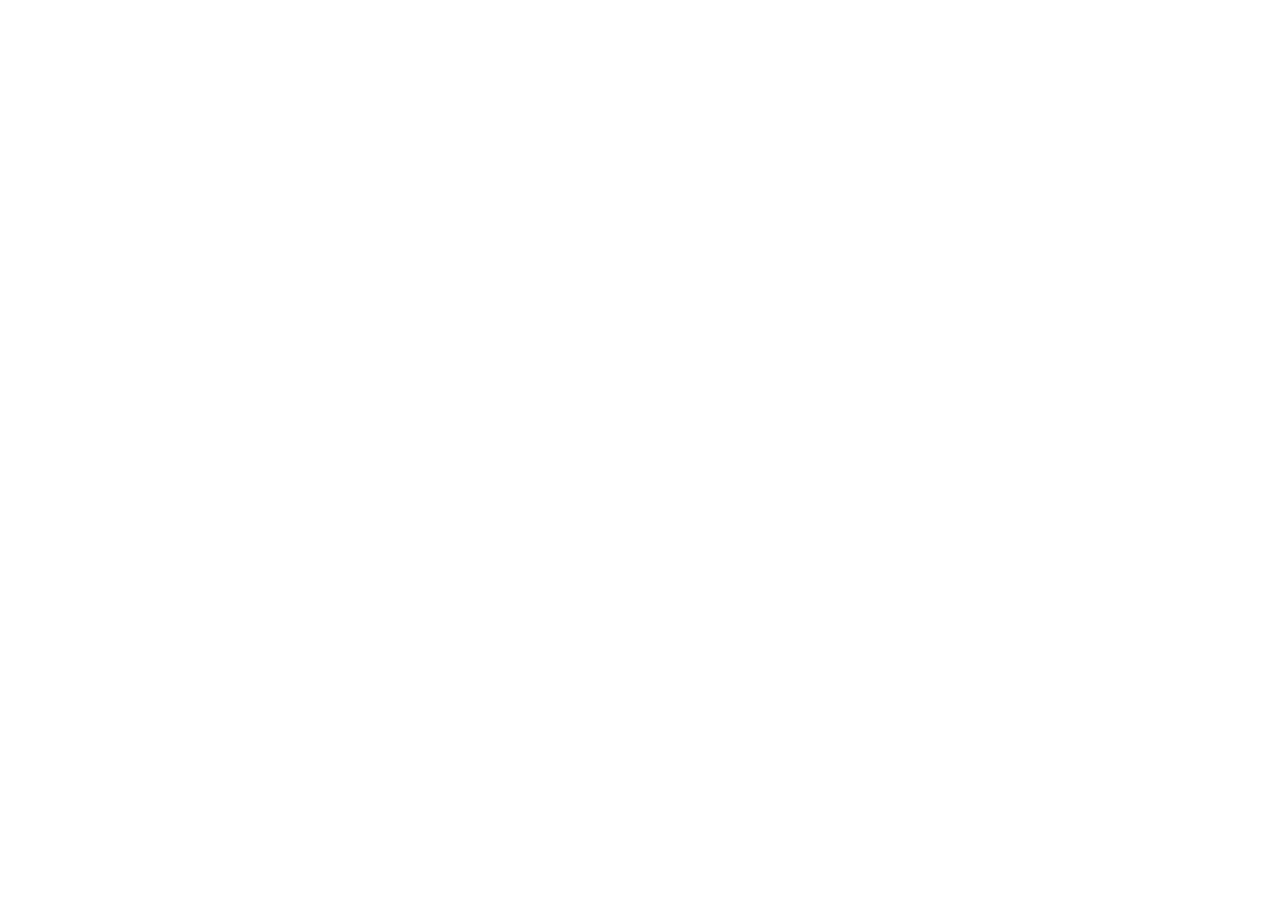
==== index.html @ 8b28e30d "testing" ====
<!DOCTYPE html><html lang="en"><head><meta charSet="utf-8"/><meta name="viewport" content="width=device-width, initial-scale=1"/><meta name="viewport" content="width=device-width, user-scalable=no"/><meta name="apple-mobile-web-app-capable" content="yes"/><link rel="preconnect" href="https://fonts.googleapis.com"/><link rel="preconnect" href="https://fonts.gstatic.com" crossorigin="anonymous"/><link rel="modulepreload" href="/assets/manifest-f33a14e0.js"/><link rel="modulepreload" href="/assets/entry.client-inOoHMGC.js"/><link rel="modulepreload" href="/assets/jsx-runtime-Cbf1FMu9.js"/><link rel="modulepreload" href="/assets/errorBoundaries-XvJ8lHpj.js"/><link rel="modulepreload" href="/assets/root-CjBC0hTK.js"/><link rel="stylesheet" href="/assets/root-gXCyASJh.css"/><link rel="stylesheet" href="https://fonts.googleapis.com/css2?family=Inter:ital,opsz,wght@0,14..32,100..900;1,14..32,100..900&amp;display=swap"/></head><body><script>window.__reactRouterContext = {"basename":"/","future":{"unstable_enableNodeReadableStream":false,"unstable_optimizeDeps":false},"routeDiscovery":{"mode":"initial"},"ssr":false,"isSpaMode":true};window.__reactRouterContext.stream = new ReadableStream({start(controller){window.__reactRouterContext.streamController = controller;}}).pipeThrough(new TextEncoderStream());</script><script type="module" async="">import "/assets/manifest-f33a14e0.js";
import * as route0 from "/assets/root-CjBC0hTK.js";
  
  window.__reactRouterRouteModules = {"root":route0};

import("/assets/entry.client-inOoHMGC.js");</script><!--$--><script>window.__reactRouterContext.streamController.enqueue("[{\"_1\":2,\"_3\":-5,\"_4\":-5},\"loaderData\",{},\"actionData\",\"errors\"]\n");</script><!--$--><script>window.__reactRouterContext.streamController.close();</script><!--/$--><!--/$--></body></html>
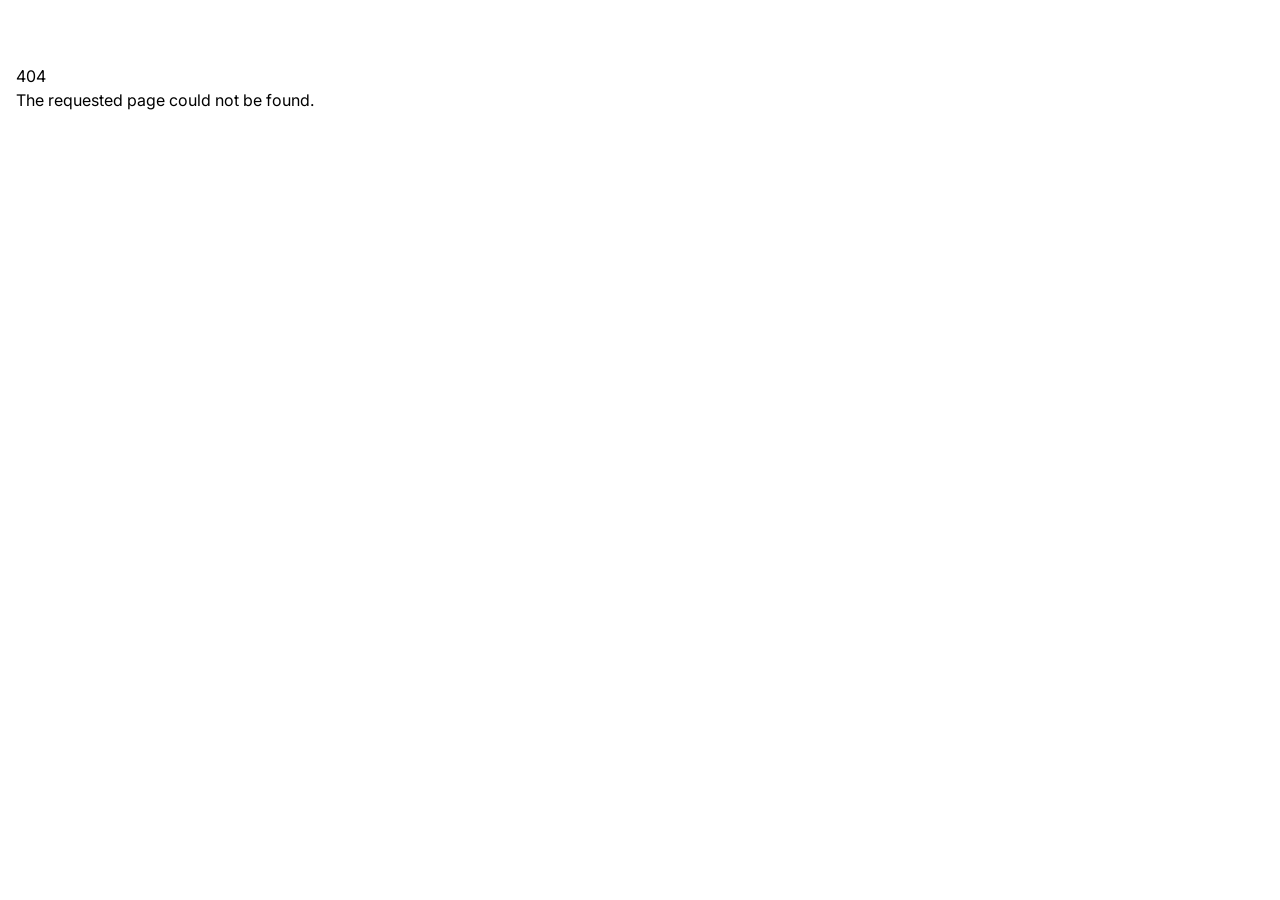
==== commit 0277a29c: "fix structuring" ====
--- a/index.html
+++ b/index.html
@@ -3,4 +3,4 @@
   
   window.__reactRouterRouteModules = {"root":route0};
 
-import("/assets/entry.client-inOoHMGC.js");</script><!--$--><script>window.__reactRouterContext.streamController.enqueue("[{\"_1\":2,\"_3\":-5,\"_4\":-5},\"loaderData\",{},\"actionData\",\"errors\"]\n");</script><!--$--><script>window.__reactRouterContext.streamController.close();</script><!--/$--><!--/$--></body></html>+import("/assets/entry.client-inOoHMGC.js");</script><!--$--><script>window.__reactRouterContext.streamController.enqueue("[{\"_1\":2,\"_3\":-5,\"_4\":-5},\"loaderData\",{},\"actionData\",\"errors\"]\n");</script><!--$--><script>window.__reactRouterContext.streamController.close();</script><!--/$--><!--/$--></body></html>
--- a/assets/root-gXCyASJh.css
+++ b/assets/root-gXCyASJh.css
@@ -0,0 +1,2 @@
+/*! tailwindcss v4.3.3 | MIT License | https://tailwindcss.com */
+@layer properties{@supports (((-webkit-hyphens:none)) and (not (margin-trim:inline))) or ((-moz-orient:inline) and (not (color:rgb(from red r g b)))){*,:before,:after,::backdrop{--tw-rotate-x:initial;--tw-rotate-y:initial;--tw-rotate-z:initial;--tw-skew-x:initial;--tw-skew-y:initial;--tw-border-style:solid}}}@layer theme{:root,:host{--font-sans:"Inter", ui-sans-serif, system-ui, sans-serif, "Apple Color Emoji", "Segoe UI Emoji", "Segoe UI Symbol", "Noto Color Emoji";--font-mono:ui-monospace, SFMono-Regular, Menlo, Monaco, Consolas, "Liberation Mono", "Courier New", monospace;--color-gray-300:oklch(87.2% .01 258.338);--color-gray-600:oklch(44.6% .03 256.802);--color-gray-950:oklch(13% .028 261.692);--color-white:#fff;--spacing:.25rem;--default-font-family:var(--font-sans);--default-mono-font-family:var(--font-mono)}}@layer base{*,:after,:before,::backdrop{box-sizing:border-box;border:0 solid;margin:0;padding:0}::file-selector-button{box-sizing:border-box;border:0 solid;margin:0;padding:0}html,:host{-webkit-text-size-adjust:100%;tab-size:4;line-height:1.5;font-family:var(--default-font-family,-apple-system, BlinkMacSystemFont, "Segoe UI", Roboto, "Helvetica Neue", "Noto Sans", Arial, sans-serif, "Apple Color Emoji", "Segoe UI Emoji", "Segoe UI Symbol", "Noto Color Emoji");font-feature-settings:var(--default-font-feature-settings,normal);font-variation-settings:var(--default-font-variation-settings,normal);-webkit-tap-highlight-color:transparent}hr{height:0;color:inherit;border-top-width:1px}abbr:where([title]){-webkit-text-decoration:underline dotted;text-decoration:underline dotted}h1,h2,h3,h4,h5,h6{font-size:inherit;font-weight:inherit}a{color:inherit;-webkit-text-decoration:inherit;-webkit-text-decoration:inherit;-webkit-text-decoration:inherit;-webkit-text-decoration:inherit;text-decoration:inherit}b,strong{font-weight:bolder}code,kbd,samp,pre{font-family:var(--default-mono-font-family,ui-monospace, SFMono-Regular, Menlo, Monaco, Consolas, "Liberation Mono", "Courier New", monospace);font-feature-settings:var(--default-mono-font-feature-settings,normal);font-variation-settings:var(--default-mono-font-variation-settings,normal);font-size:1em}small{font-size:80%}sub,sup{vertical-align:baseline;font-size:75%;line-height:0;position:relative}sub{bottom:-.25em}sup{top:-.5em}table{text-indent:0;border-color:inherit;border-collapse:collapse}:-moz-focusring:where(:not(iframe)){outline:auto}progress{vertical-align:baseline}summary{display:list-item}ol,ul,menu{list-style:none}img,svg,video,canvas,audio,iframe,embed,object{vertical-align:middle;display:block}img,video{max-width:100%;height:auto}button,input,select,optgroup,textarea{font:inherit;font-feature-settings:inherit;font-variation-settings:inherit;letter-spacing:inherit;color:inherit;opacity:1;background-color:#0000;border-radius:0}::file-selector-button{font:inherit;font-feature-settings:inherit;font-variation-settings:inherit;letter-spacing:inherit;color:inherit;opacity:1;background-color:#0000;border-radius:0}:where(select:is([multiple],[size])) optgroup{font-weight:bolder}:where(select:is([multiple],[size])) optgroup option{padding-inline-start:20px}::file-selector-button{margin-inline-end:4px}::placeholder{opacity:1}@supports (not ((-webkit-appearance:-apple-pay-button))) or (contain-intrinsic-size:1px){::placeholder{color:currentColor}@supports (color:color-mix(in lab, red, red)){::placeholder{color:color-mix(in oklab, currentcolor 50%, transparent)}}}textarea{resize:vertical}::-webkit-search-decoration{-webkit-appearance:none}::-webkit-date-and-time-value{min-height:1lh;text-align:inherit}::-webkit-datetime-edit{display:inline-flex}::-webkit-datetime-edit-fields-wrapper{padding:0}::-webkit-datetime-edit{padding-block:0}::-webkit-datetime-edit-year-field{padding-block:0}::-webkit-datetime-edit-month-field{padding-block:0}::-webkit-datetime-edit-day-field{padding-block:0}::-webkit-datetime-edit-hour-field{padding-block:0}::-webkit-datetime-edit-minute-field{padding-block:0}::-webkit-datetime-edit-second-field{padding-block:0}::-webkit-datetime-edit-millisecond-field{padding-block:0}::-webkit-datetime-edit-meridiem-field{padding-block:0}::-webkit-calendar-picker-indicator{line-height:1}:-moz-ui-invalid{box-shadow:none}button,input:where([type=button],[type=reset],[type=submit]){appearance:button}::file-selector-button{appearance:button}::-webkit-inner-spin-button{height:auto}::-webkit-outer-spin-button{height:auto}[hidden]:where(:not([hidden=until-found])){display:none!important}}@layer components;@layer utilities{.container{width:100%}@media (width>=40rem){.container{max-width:40rem}}@media (width>=48rem){.container{max-width:48rem}}@media (width>=64rem){.container{max-width:64rem}}@media (width>=80rem){.container{max-width:80rem}}@media (width>=96rem){.container{max-width:96rem}}.mx-auto{margin-inline:auto}.flex{display:flex}.w-full{width:100%}.transform{transform:var(--tw-rotate-x,) var(--tw-rotate-y,) var(--tw-rotate-z,) var(--tw-skew-x,) var(--tw-skew-y,)}.items-center{align-items:center}.justify-center{justify-content:center}.overflow-x-auto{overflow-x:auto}.border{border-style:var(--tw-border-style);border-width:1px}.stroke-gray-600{stroke:var(--color-gray-600)}.p-4{padding:calc(var(--spacing) * 4)}.pt-16{padding-top:calc(var(--spacing) * 16)}.pb-4{padding-bottom:calc(var(--spacing) * 4)}@media (hover:hover){.group-hover\:stroke-current:is(:where(.group):hover *){stroke:currentColor}}@media (prefers-color-scheme:dark){.dark\:stroke-gray-300{stroke:var(--color-gray-300)}}}html,body{background-color:var(--color-white)}@media (prefers-color-scheme:dark){html,body{background-color:var(--color-gray-950);--lightningcss-light: ;--lightningcss-dark:initial;color-scheme:dark}}@property --tw-rotate-x{syntax:"*";inherits:false}@property --tw-rotate-y{syntax:"*";inherits:false}@property --tw-rotate-z{syntax:"*";inherits:false}@property --tw-skew-x{syntax:"*";inherits:false}@property --tw-skew-y{syntax:"*";inherits:false}@property --tw-border-style{syntax:"*";inherits:false;initial-value:solid}
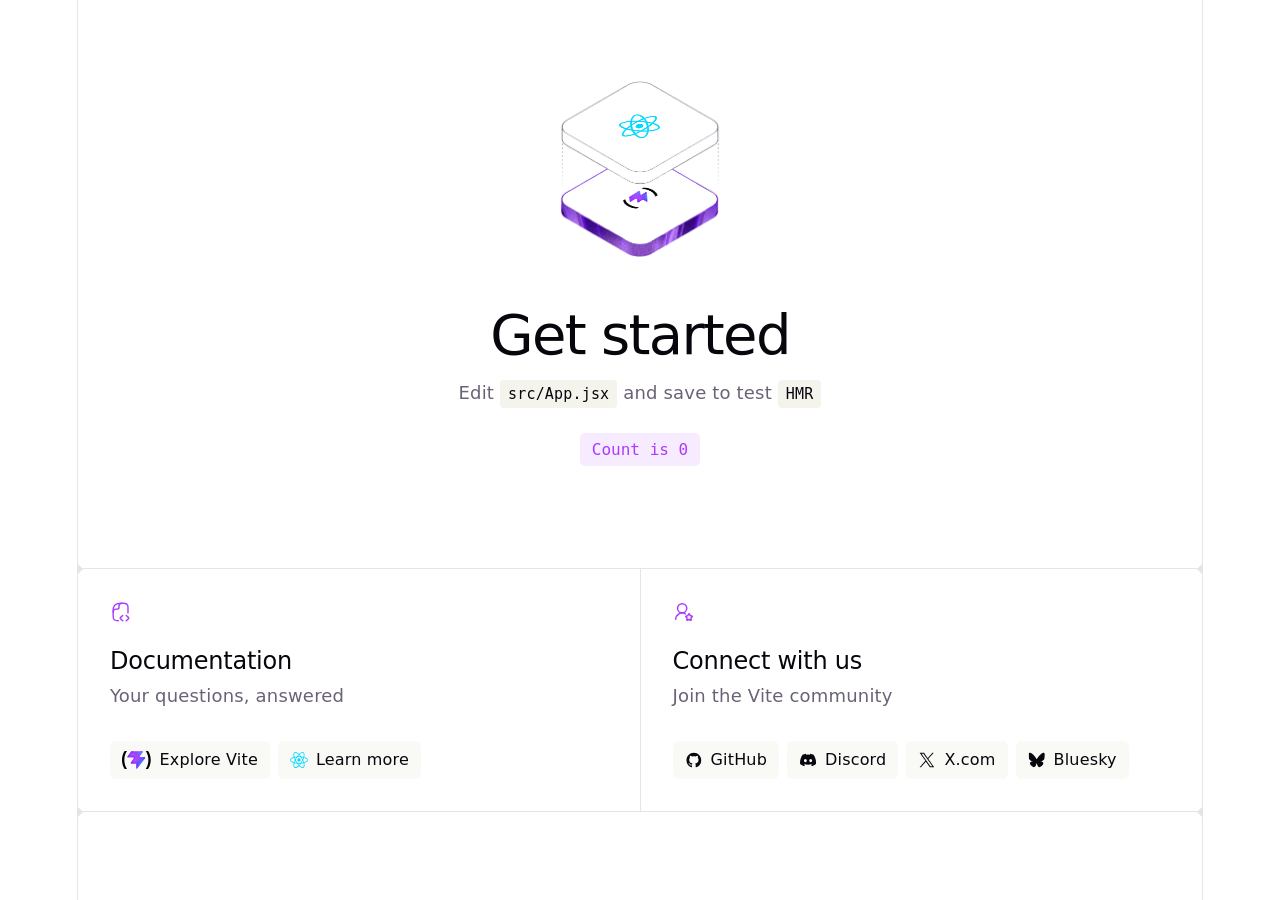
==== commit b01c83a9: "starting over with a lighter framework" ====
--- a/index.html
+++ b/index.html
@@ -1,6 +1,14 @@
-<!DOCTYPE html><html lang="en"><head><meta charSet="utf-8"/><meta name="viewport" content="width=device-width, initial-scale=1"/><meta name="viewport" content="width=device-width, user-scalable=no"/><meta name="apple-mobile-web-app-capable" content="yes"/><link rel="preconnect" href="https://fonts.googleapis.com"/><link rel="preconnect" href="https://fonts.gstatic.com" crossorigin="anonymous"/><link rel="modulepreload" href="/assets/manifest-f33a14e0.js"/><link rel="modulepreload" href="/assets/entry.client-inOoHMGC.js"/><link rel="modulepreload" href="/assets/jsx-runtime-Cbf1FMu9.js"/><link rel="modulepreload" href="/assets/errorBoundaries-XvJ8lHpj.js"/><link rel="modulepreload" href="/assets/root-CjBC0hTK.js"/><link rel="stylesheet" href="/assets/root-gXCyASJh.css"/><link rel="stylesheet" href="https://fonts.googleapis.com/css2?family=Inter:ital,opsz,wght@0,14..32,100..900;1,14..32,100..900&amp;display=swap"/></head><body><script>window.__reactRouterContext = {"basename":"/","future":{"unstable_enableNodeReadableStream":false,"unstable_optimizeDeps":false},"routeDiscovery":{"mode":"initial"},"ssr":false,"isSpaMode":true};window.__reactRouterContext.stream = new ReadableStream({start(controller){window.__reactRouterContext.streamController = controller;}}).pipeThrough(new TextEncoderStream());</script><script type="module" async="">import "/assets/manifest-f33a14e0.js";
-import * as route0 from "/assets/root-CjBC0hTK.js";
-  
-  window.__reactRouterRouteModules = {"root":route0};
-
-import("/assets/entry.client-inOoHMGC.js");</script><!--$--><script>window.__reactRouterContext.streamController.enqueue("[{\"_1\":2,\"_3\":-5,\"_4\":-5},\"loaderData\",{},\"actionData\",\"errors\"]\n");</script><!--$--><script>window.__reactRouterContext.streamController.close();</script><!--/$--><!--/$--></body></html>
+<!doctype html>
+<html lang="en">
+  <head>
+    <meta charset="UTF-8" />
+    <link rel="icon" type="image/svg+xml" href="./favicon.svg" />
+    <meta name="viewport" content="width=device-width, initial-scale=1.0" />
+    <title>foxdraw-vite</title>
+    <script type="module" crossorigin src="./assets/index-BHF1VPRA.js"></script>
+    <link rel="stylesheet" crossorigin href="./assets/index-DykytF2W.css">
+  </head>
+  <body>
+    <div id="root"></div>
+  </body>
+</html>
--- a/assets/index-DykytF2W.css
+++ b/assets/index-DykytF2W.css
@@ -0,0 +1 @@
+:root{--text:#6b6375;--text-h:#08060d;--bg:#fff;--border:#e5e4e7;--code-bg:#f4f3ec;--accent:#aa3bff;--accent-bg:#aa3bff1a;--accent-border:#aa3bff80;--social-bg:#f4f3ec80;--shadow:#0000001a 0 10px 15px -3px, #0000000d 0 4px 6px -2px;--sans:system-ui, "Segoe UI", Roboto, sans-serif;--heading:system-ui, "Segoe UI", Roboto, sans-serif;--mono:ui-monospace, Consolas, monospace;font:18px/145% var(--sans);letter-spacing:.18px;--lightningcss-light:initial;--lightningcss-dark: ;color-scheme:light dark;color:var(--text);background:var(--bg);font-synthesis:none;text-rendering:optimizelegibility;-webkit-font-smoothing:antialiased;-moz-osx-font-smoothing:grayscale}@media (prefers-color-scheme:dark){:root{--lightningcss-light: ;--lightningcss-dark:initial}}@media (width<=1024px){:root{font-size:16px}}@media (prefers-color-scheme:dark){:root{--text:#9ca3af;--text-h:#f3f4f6;--bg:#16171d;--border:#2e303a;--code-bg:#1f2028;--accent:#c084fc;--accent-bg:#c084fc26;--accent-border:#c084fc80;--social-bg:#2f303a80;--shadow:#0006 0 10px 15px -3px, #00000040 0 4px 6px -2px}#social .button-icon{filter:invert()brightness(2)}}body{margin:0}#root{text-align:center;border-inline:1px solid var(--border);box-sizing:border-box;flex-direction:column;width:1126px;max-width:100%;min-height:100svh;margin:0 auto;display:flex}h1,h2{font-family:var(--heading);color:var(--text-h);font-weight:500}h1{letter-spacing:-1.68px;margin:32px 0;font-size:56px}@media (width<=1024px){h1{margin:20px 0;font-size:36px}}h2{letter-spacing:-.24px;margin:0 0 8px;font-size:24px;line-height:118%}@media (width<=1024px){h2{font-size:20px}}p{margin:0}code,.counter{font-family:var(--mono);color:var(--text-h);border-radius:4px;display:inline-flex}code{background:var(--code-bg);padding:4px 8px;font-size:15px;line-height:135%}.counter{color:var(--accent);background:var(--accent-bg);border:2px solid #0000;border-radius:5px;margin-bottom:24px;padding:5px 10px;font-size:16px;transition:border-color .3s}.counter:hover{border-color:var(--accent-border)}.counter:focus-visible{outline:2px solid var(--accent);outline-offset:2px}.hero{position:relative}.hero .base,.hero .framework,.hero .vite{margin:0 auto;inset-inline:0}.hero .base{z-index:0;width:170px;position:relative}.hero .framework,.hero .vite{position:absolute}.hero .framework{z-index:1;height:28px;top:34px;transform:perspective(2000px)rotate(300deg)rotateX(44deg)rotateY(39deg)scale(1.4)}.hero .vite{z-index:0;width:auto;height:26px;top:107px;transform:perspective(2000px)rotate(300deg)rotateX(40deg)rotateY(39deg)scale(.8)}#center{flex-direction:column;flex-grow:1;place-content:center;place-items:center;gap:25px;display:flex}@media (width<=1024px){#center{gap:18px;padding:32px 20px 24px}}#next-steps{border-top:1px solid var(--border);text-align:left;display:flex}#next-steps>div{flex:1 1 0;padding:32px}@media (width<=1024px){#next-steps>div{padding:24px 20px}}#next-steps .icon{width:22px;height:22px;margin-bottom:16px}@media (width<=1024px){#next-steps{text-align:center;flex-direction:column}}#docs{border-right:1px solid var(--border)}@media (width<=1024px){#docs{border-right:none;border-bottom:1px solid var(--border)}}#next-steps ul{gap:8px;margin:32px 0 0;padding:0;list-style:none;display:flex}#next-steps ul .logo{height:18px}#next-steps ul a{color:var(--text-h);background:var(--social-bg);border-radius:6px;align-items:center;gap:8px;padding:6px 12px;font-size:16px;text-decoration:none;transition:box-shadow .3s;display:flex}#next-steps ul a:hover{box-shadow:var(--shadow)}#next-steps ul a .button-icon{width:18px;height:18px}@media (width<=1024px){#next-steps ul{flex-wrap:wrap;justify-content:center;margin-top:20px}#next-steps ul li{flex:calc(50% - 8px)}#next-steps ul a{box-sizing:border-box;justify-content:center;width:100%}}#spacer{border-top:1px solid var(--border);height:88px}@media (width<=1024px){#spacer{height:48px}}.ticks{width:100%;position:relative}.ticks:before,.ticks:after{content:"";border:5px solid #0000;position:absolute;top:-4.5px}.ticks:before{border-left-color:var(--border);left:0}.ticks:after{border-right-color:var(--border);right:0}
